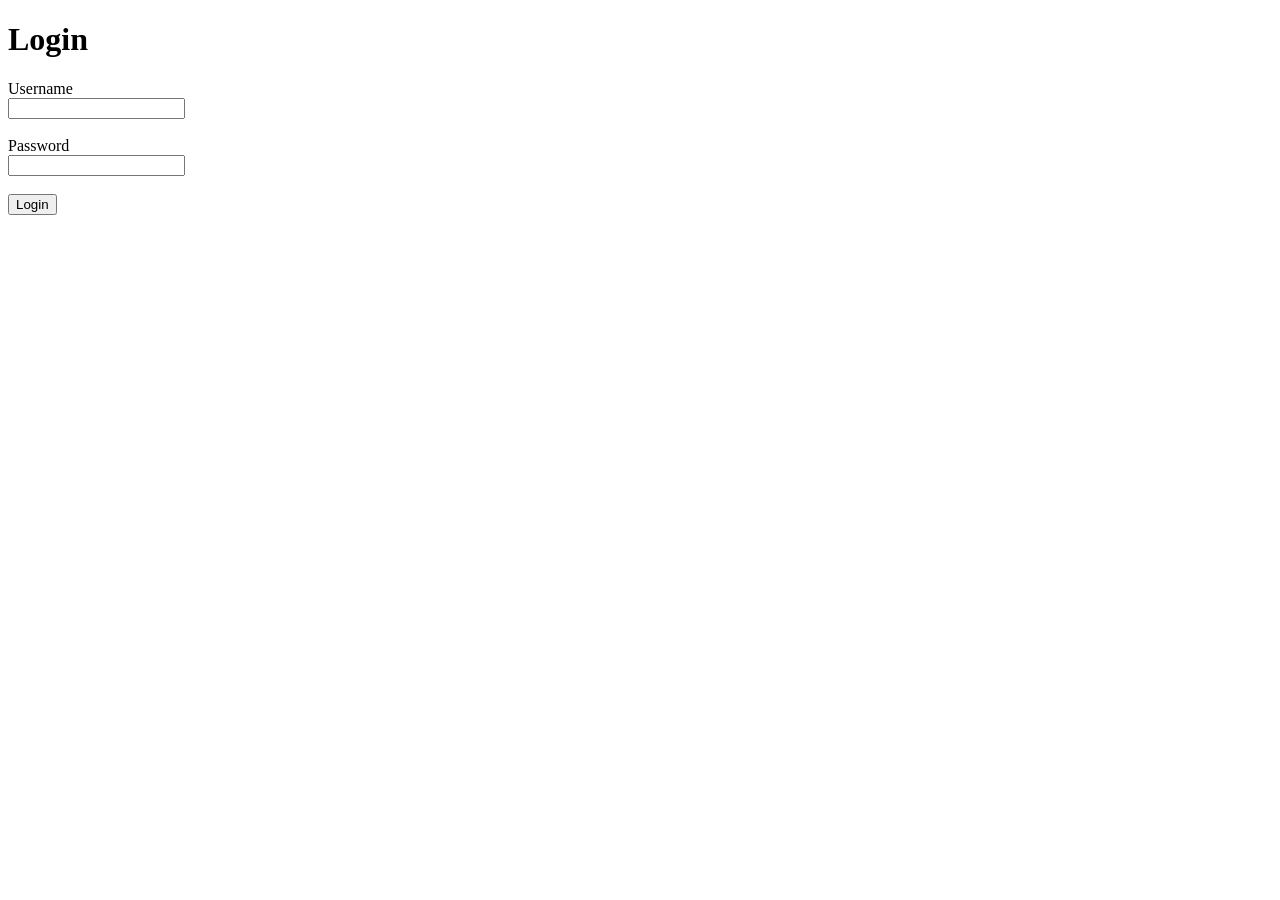
==== loginpage.html @ 392c46e8 "loginpage" ====
<!DOCTYPE html>
<html lang="id">
<head>
    <meta charset="UTF-8">
    <meta name="viewport" content="width=device-width, initial-scale=1.0">
    <title>Login</title>
</head>
<body>

    <h1>Login</h1>

    <form id="loginForm">
        <label>Username</label>
        <br>
        <input type="text" id="username" required>

        <br><br>

        <label>Password</label>
        <br>
        <input type="password" id="password" required>

        <br><br>

        <button type="submit" id="loginButton">Login</button>
    </form>

    <p id="loading"></p>
    <p id="error"></p>

    <script src="js/login.js"></script>
</body>
</html>
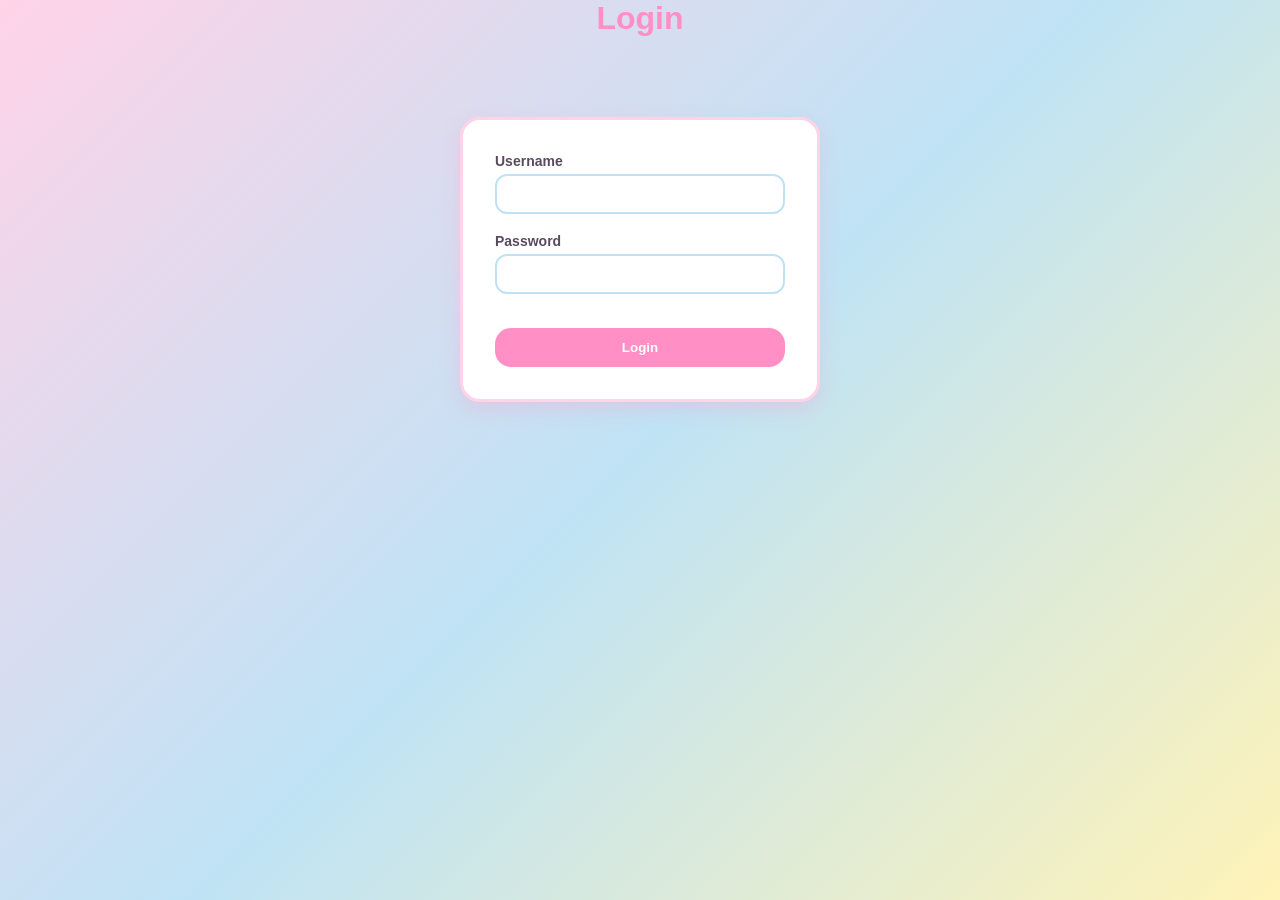
==== commit 0d96c7a3: "revisi" ====
--- a/loginpage.html
+++ b/loginpage.html
@@ -4,6 +4,7 @@
     <meta charset="UTF-8">
     <meta name="viewport" content="width=device-width, initial-scale=1.0">
     <title>Login</title>
+    <link rel="stylesheet" href="style.css">
 </head>
 <body>
 
@@ -28,6 +29,6 @@
     <p id="loading"></p>
     <p id="error"></p>
 
-    <script src="js/login.js"></script>
+    <script src="js/login.js" defer></script>
 </body>
 </html>
--- a/style.css
+++ b/style.css
@@ -0,0 +1,382 @@
+:root {
+    --soft-pink: #FFD3E8;
+    --soft-pink-dark: #FF8FC4;
+    --soft-blue: #BFE3F5;
+    --soft-blue-dark: #7FC4E8;
+    --soft-yellow: #FFF3B8;
+    --soft-yellow-dark: #FFE066;
+    --white: #FFFFFF;
+    --text-dark: #5A4A5E;
+    --text-muted: #9B8AA0;
+    --danger: #FF6B9D;
+}
+
+* {
+    margin: 0;
+    padding: 0;
+    box-sizing: border-box;
+}
+
+body {
+    font-family: 'Trebuchet MS', Arial, sans-serif;
+    background: linear-gradient(135deg, var(--soft-pink) 0%, var(--soft-blue) 50%, var(--soft-yellow) 100%);
+    background-attachment: fixed;
+    color: var(--text-dark);
+    min-height: 100vh;
+}
+
+.hidden {
+    display: none !important;
+}
+
+.btn {
+    padding: 10px 18px;
+    border: none;
+    border-radius: 20px;
+    cursor: pointer;
+    font-size: 14px;
+    font-weight: bold;
+    transition: transform 0.15s ease, box-shadow 0.15s ease;
+}
+
+.btn:hover {
+    transform: translateY(-2px);
+    box-shadow: 0 4px 10px rgba(255, 143, 196, 0.4);
+}
+
+.btn-primary {
+    background-color: var(--soft-pink-dark);
+    color: var(--white);
+}
+
+.btn-primary:hover {
+    background-color: #ff6fb0;
+}
+
+#loginForm {
+    max-width: 360px;
+    margin: 80px auto;
+    padding: 32px;
+    background-color: var(--white);
+    border-radius: 20px;
+    border: 3px solid var(--soft-pink);
+    box-shadow: 0 8px 20px rgba(255, 143, 196, 0.25);
+}
+
+h1 {
+    text-align: center;
+    color: var(--soft-pink-dark);
+    margin-bottom: 20px;
+    font-family: 'Trebuchet MS', sans-serif;
+}
+
+#loginForm label {
+    font-size: 14px;
+    font-weight: bold;
+    color: var(--text-dark);
+}
+
+#loginForm input {
+    width: 100%;
+    padding: 10px;
+    margin-top: 4px;
+    border: 2px solid var(--soft-blue);
+    border-radius: 12px;
+    font-size: 14px;
+    outline: none;
+    transition: border-color 0.15s ease;
+}
+
+#loginForm input:focus {
+    border-color: var(--soft-pink-dark);
+}
+
+#loginButton {
+    width: 100%;
+    margin-top: 16px;
+    background-color: var(--soft-pink-dark);
+    color: var(--white);
+    padding: 12px;
+    border: none;
+    border-radius: 16px;
+    font-weight: bold;
+    cursor: pointer;
+    transition: background-color 0.15s ease;
+}
+
+#loginButton:hover {
+    background-color: #ff6fb0;
+}
+
+#loginButton:disabled {
+    background-color: #ffc4dd;
+    cursor: not-allowed;
+}
+
+#loading {
+    color: var(--soft-blue-dark);
+    text-align: center;
+    margin-top: 10px;
+    font-weight: bold;
+}
+
+#error {
+    color: var(--danger);
+    text-align: center;
+    margin-top: 10px;
+    font-weight: bold;
+}
+
+.navbar {
+    display: flex;
+    justify-content: space-between;
+    align-items: center;
+    padding: 16px 28px;
+    background-color: var(--white);
+    border-bottom: 3px solid var(--soft-pink);
+    flex-wrap: wrap;
+    gap: 10px;
+}
+
+.brand-logo {
+    font-size: 20px;
+    font-weight: bold;
+    color: var(--soft-pink-dark);
+}
+
+#welcomeUser {
+    font-weight: bold;
+    color: var(--text-dark);
+}
+
+.navbar-actions {
+    display: flex;
+    align-items: center;
+    gap: 8px;
+}
+
+#logoutBtn {
+    background-color: var(--soft-blue-dark);
+    color: var(--white);
+}
+
+#logoutBtn:hover {
+    background-color: #5fb3dd;
+}
+
+#cartBadge {
+    background-color: var(--danger);
+    color: var(--white);
+    border-radius: 50%;
+    padding: 3px 8px;
+    font-size: 12px;
+    font-weight: bold;
+}
+
+#cartTotal {
+    font-size: 14px;
+    color: var(--text-dark);
+}
+
+#clearCartBtn {
+    background-color: var(--soft-yellow-dark);
+    color: var(--text-dark);
+}
+
+#clearCartBtn:hover {
+    background-color: #ffd633;
+}
+
+.filter-bar {
+    display: flex;
+    gap: 12px;
+    padding: 16px 28px;
+    flex-wrap: wrap;
+}
+
+#searchInput,
+#categoryFilter,
+#sortSelect {
+    padding: 10px 14px;
+    border: 2px solid var(--soft-blue);
+    border-radius: 14px;
+    font-size: 14px;
+    background-color: var(--white);
+    outline: none;
+}
+
+#searchInput:focus,
+#categoryFilter:focus,
+#sortSelect:focus {
+    border-color: var(--soft-pink-dark);
+}
+
+#searchInput {
+    flex: 1;
+    min-width: 200px;
+}
+
+#resultCount {
+    padding: 0 28px;
+    font-size: 14px;
+    color: var(--text-muted);
+}
+
+.error-text {
+    color: var(--danger);
+    text-align: center;
+    padding: 8px;
+    font-weight: bold;
+}
+
+#productGrid {
+    display: grid;
+    grid-template-columns: repeat(auto-fill, minmax(220px, 1fr));
+    gap: 18px;
+    padding: 28px;
+}
+
+.product-card {
+    background-color: var(--white);
+    border-radius: 18px;
+    overflow: hidden;
+    border: 2px solid var(--soft-pink);
+    box-shadow: 0 4px 10px rgba(191, 227, 245, 0.4);
+    display: flex;
+    flex-direction: column;
+    transition: transform 0.15s ease;
+    cursor: pointer;
+}
+
+.product-card:hover {
+    transform: translateY(-4px);
+}
+
+.card-img-container {
+    position: relative;
+}
+
+.card-img {
+    width: 100%;
+    height: 160px;
+    object-fit: cover;
+    display: block;
+    background-color: var(--soft-blue);
+}
+
+.discount-badge {
+    position: absolute;
+    top: 8px;
+    left: 8px;
+    background-color: var(--danger);
+    color: var(--white);
+    font-size: 11px;
+    font-weight: bold;
+    padding: 3px 8px;
+    border-radius: 10px;
+}
+
+.card-content {
+    padding: 14px;
+    display: flex;
+    flex-direction: column;
+    gap: 6px;
+}
+
+.category-tag {
+    font-size: 11px;
+    text-transform: uppercase;
+    color: var(--soft-blue-dark);
+    font-weight: bold;
+}
+
+.product-title {
+    font-size: 15px;
+    font-weight: bold;
+    color: var(--text-dark);
+}
+
+.price-row {
+    display: flex;
+    justify-content: space-between;
+    align-items: center;
+}
+
+.price {
+    font-weight: bold;
+    color: var(--soft-pink-dark);
+}
+
+.rating {
+    font-size: 13px;
+    color: var(--soft-yellow-dark);
+}
+
+.add-to-cart-btn {
+    margin-top: 6px;
+}
+
+#loadMoreBtn {
+    display: block;
+    margin: 28px auto;
+    background-color: var(--soft-blue-dark);
+    color: var(--white);
+}
+
+#loadMoreBtn:hover {
+    background-color: #5fb3dd;
+}
+
+.modal-overlay {
+    position: fixed;
+    top: 0;
+    left: 0;
+    width: 100%;
+    height: 100%;
+    background-color: rgba(90, 74, 94, 0.4);
+    display: flex;
+    align-items: center;
+    justify-content: center;
+    z-index: 1000;
+}
+
+.modal {
+    background-color: var(--white);
+    border-radius: 20px;
+    border: 3px solid var(--soft-pink);
+    max-width: 380px;
+    width: 90%;
+    padding: 24px;
+    position: relative;
+    box-shadow: 0 10px 30px rgba(255, 143, 196, 0.3);
+}
+
+.modal-close {
+    position: absolute;
+    top: 12px;
+    right: 16px;
+    background: none;
+    border: none;
+    font-size: 18px;
+    cursor: pointer;
+    color: var(--text-muted);
+}
+
+@media (max-width: 600px) {
+    .navbar {
+        flex-direction: column;
+        text-align: center;
+    }
+
+    .filter-bar {
+        flex-direction: column;
+    }
+
+    #productGrid {
+        grid-template-columns: repeat(auto-fill, minmax(150px, 1fr));
+    }
+
+    .modal {
+        max-width: 320px;
+    }
+}
